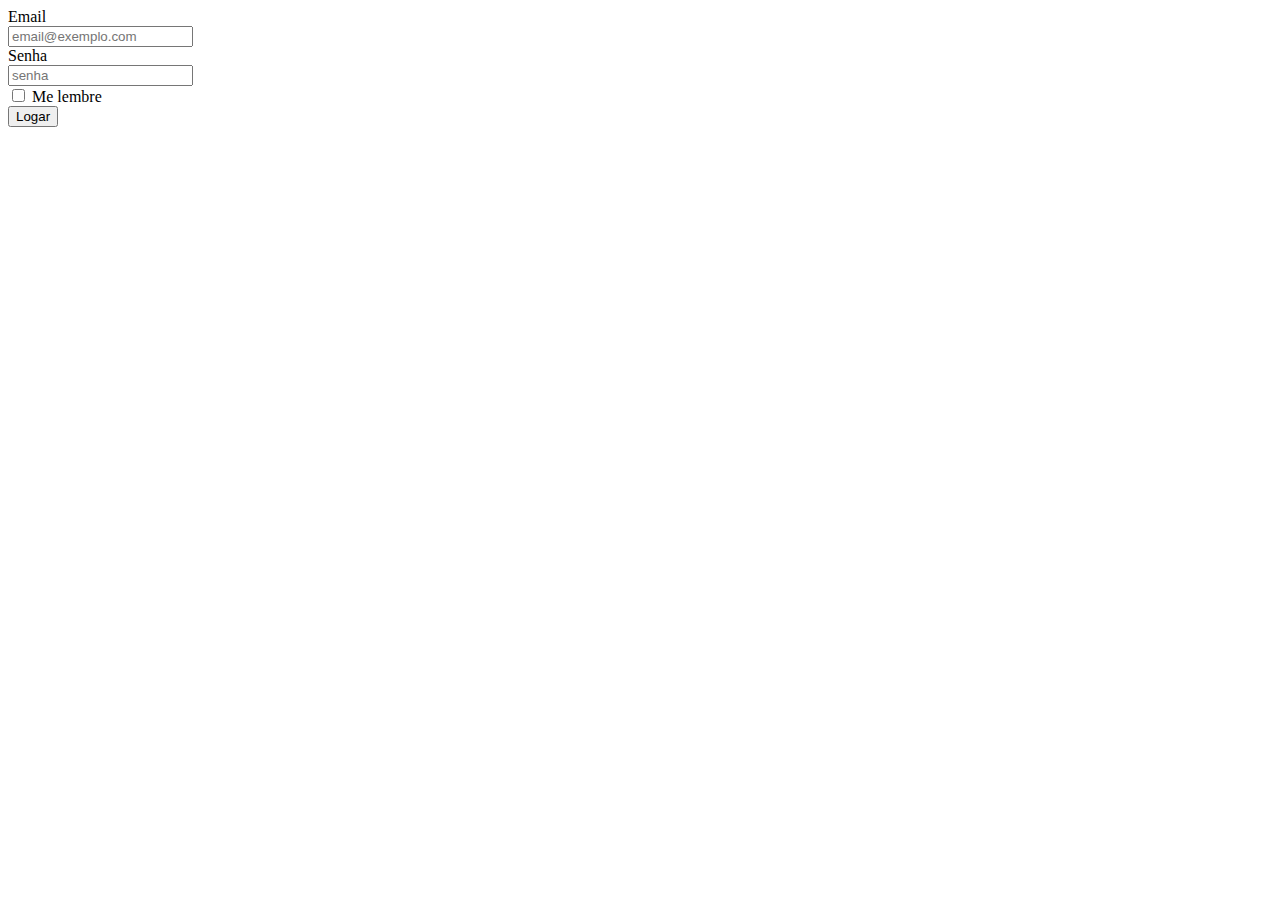
==== Projeto/index.html @ 8d4a678a "Add files via upload" ====
<html>
    <head>
        <link rel="stylesheet" href="https://stackpath.bootstrapcdn.com/bootstrap/4.1.3/css/bootstrap.min.css" integrity="sha384-MCw98/SFnGE8fJT3GXwEOngsV7Zt27NXFoaoApmYm81iuXoPkFOJwJ8ERdknLPMO" crossorigin="anonymous">

        <link  rel="stylesheet" herf="css/styles.css">    
    </head>
    <body>


            <form class="form-horizontal">
                    <div class="form-group">
                      <label for="inputEmail3" class="col-sm-2 control-label">Email</label>
                      <div class="col-sm-10">
                        <input type="email" class="form-control" id="inputEmail3" placeholder="email@exemplo.com">
                      </div>
                    </div>
                    <div class="form-group">
                      <label for="inputPassword3" class="col-sm-2 control-label">Senha</label>
                      <div class="col-sm-10">
                        <input type="password" class="form-control" id="inputPassword3" placeholder="senha">
                      </div>
                    </div>
                    <div class="form-group">
                      <div class="col-sm-offset-2 col-sm-10">
                        <div class="checkbox">
                          <label>
                            <input type="checkbox"> Me lembre
                          </label>
                        </div>
                      </div>
                    </div>
                    <div class="form-group">
                      <div class="col-sm-offset-2 col-sm-10">
                        <button type="submit" class="btn btn-default" onclick="location.href='paginas/caixaEntrada.html'">Logar</button>
                      </div>
                    </div>
                  </form>
        <!--
        <form>
            <h1> Realize o seu login:</h1><br>
            <input type="text" placeholder="E-mail" size="50"> <br>
            <br><input  type="password" placeholder="senha" size="50"> <br>
            <button>Realizar login</button> <br>

            <a>Esqueceu seu e-mail? </a> <br>
            <button>Criar conta</button> 

            <button>Criar conta</button> 
        </form>-->
    </body>

</html>
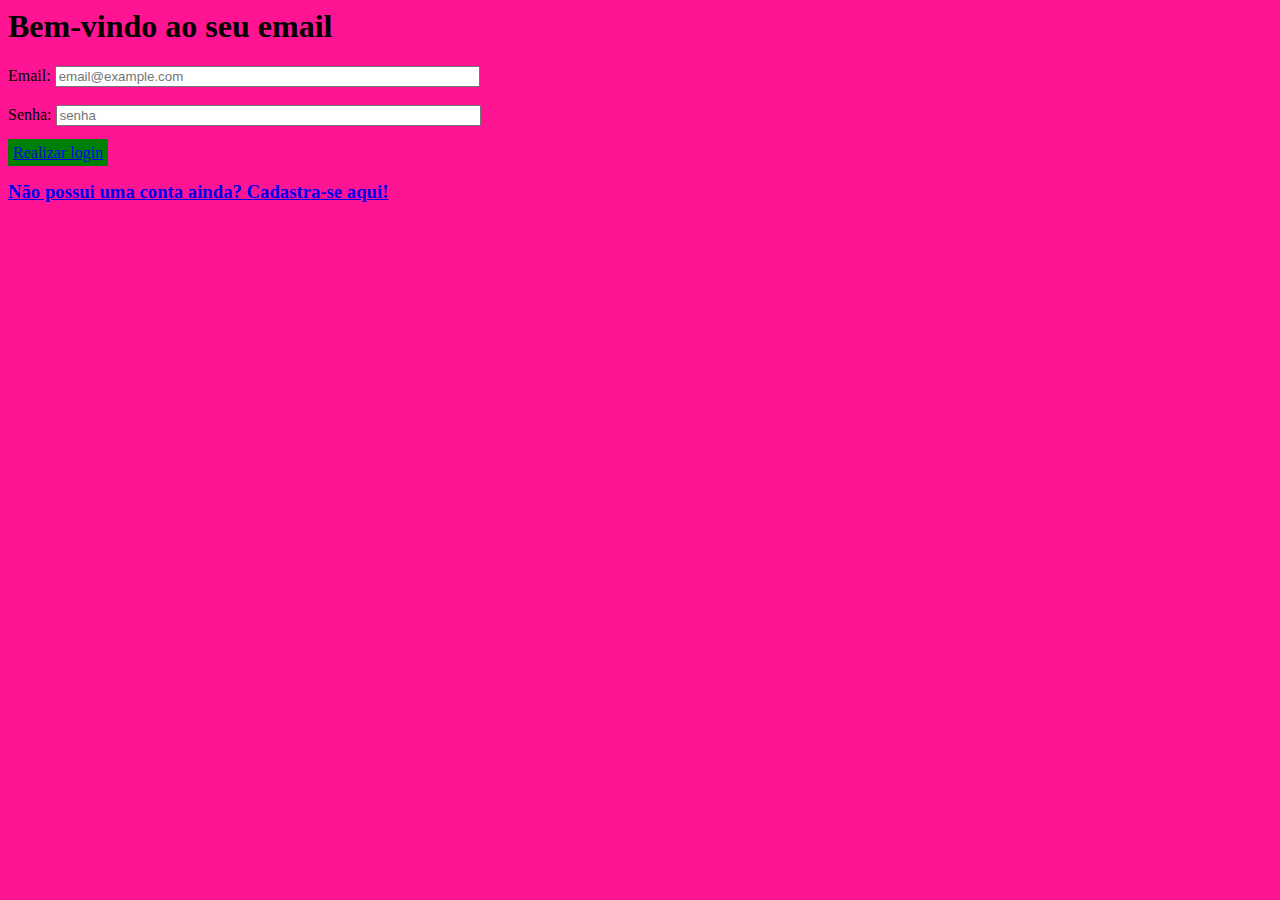
==== commit 0e64b828: "Add files via upload" ====
--- a/Projeto/index.html
+++ b/Projeto/index.html
@@ -2,11 +2,30 @@
     <head>
         <link rel="stylesheet" href="https://stackpath.bootstrapcdn.com/bootstrap/4.1.3/css/bootstrap.min.css" integrity="sha384-MCw98/SFnGE8fJT3GXwEOngsV7Zt27NXFoaoApmYm81iuXoPkFOJwJ8ERdknLPMO" crossorigin="anonymous">
 
-        <link  rel="stylesheet" herf="css/styles.css">    
-    </head>
+        <link  rel="stylesheet" href="css/styles.css">    
+        <script  type="text/javascript"src="https://code.jquery.com/jquery-3.4.1.js"></script>
+        <script  type="text/javascript"src="comportamento/javaScriptIndex.js"></script>
+        
+        <h1>Bem-vindo ao seu email</h1>
+      </head>
     <body>
+      <form>
+       <div> 
+        Email: <input size="50" type="text" placeholder="email@example.com"><br> <br>
+        Senha: <input  size="50" type="password" placeholder="senha">
+      </div>
+      <div>
+        <br>
+        <a id="logar" href="paginas/caixaDeEntrada.html">Realizar login</a>
+      </div>
+      </form>
+      <div>
+        <a href="paginas/realizarCadastro.html"><h3> Não possui uma conta ainda? Cadastra-se aqui!</h3></a>
+      </div>
 
 
+
+<!-- melhor form ate agora
             <form class="form-horizontal">
                     <div class="form-group">
                       <label for="inputEmail3" class="col-sm-2 control-label">Email</label>
@@ -31,10 +50,32 @@
                     </div>
                     <div class="form-group">
                       <div class="col-sm-offset-2 col-sm-10">
-                        <button type="submit" class="btn btn-default" onclick="location.href='paginas/caixaEntrada.html'">Logar</button>
+                         <button  type="submit" class="btn btn-default" >Logar</button>
+                     
                       </div>
                     </div>
                   </form>
+
+-->
+
+
+
+
+
+
+
+
+
+
+
+
+
+
+
+
+
+
+
         <!--
         <form>
             <h1> Realize o seu login:</h1><br>
--- a/Projeto/css/styles.css
+++ b/Projeto/css/styles.css
@@ -0,0 +1,10 @@
+body{
+    background-color: deeppink;
+
+}
+
+#logar{
+
+border: 5px solid green;
+background-color: green;
+}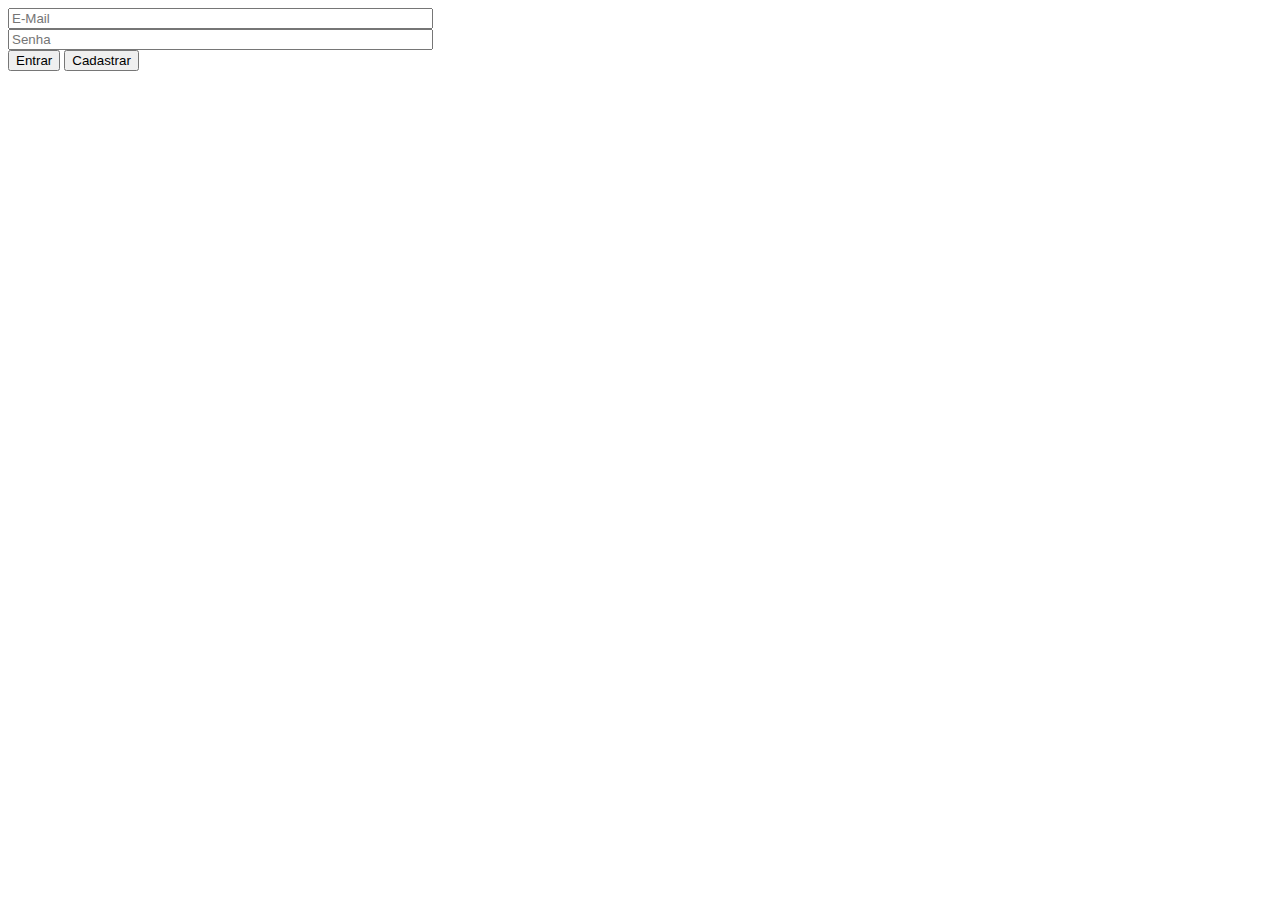
==== commit 3cb14be8: "Atualicação" ====
--- a/Projeto/index.html
+++ b/Projeto/index.html
@@ -1,93 +1,17 @@
 <html>
+
     <head>
-        <link rel="stylesheet" href="https://stackpath.bootstrapcdn.com/bootstrap/4.1.3/css/bootstrap.min.css" integrity="sha384-MCw98/SFnGE8fJT3GXwEOngsV7Zt27NXFoaoApmYm81iuXoPkFOJwJ8ERdknLPMO" crossorigin="anonymous">
+        <meta charset="utf-8">
+        <script src="https://code.jquery.com/jquery-3.4.1.js"></script>
+        <script src="./js/funcoes.js"></script>
+    </head>
 
-        <link  rel="stylesheet" href="css/styles.css">    
-        <script  type="text/javascript"src="https://code.jquery.com/jquery-3.4.1.js"></script>
-        <script  type="text/javascript"src="comportamento/javaScriptIndex.js"></script>
-        
-        <h1>Bem-vindo ao seu email</h1>
-      </head>
     <body>
-      <form>
-       <div> 
-        Email: <input size="50" type="text" placeholder="email@example.com"><br> <br>
-        Senha: <input  size="50" type="password" placeholder="senha">
-      </div>
-      <div>
-        <br>
-        <a id="logar" href="paginas/caixaDeEntrada.html">Realizar login</a>
-      </div>
-      </form>
-      <div>
-        <a href="paginas/realizarCadastro.html"><h3> Não possui uma conta ainda? Cadastra-se aqui!</h3></a>
-      </div>
-
-
-
-<!-- melhor form ate agora
-            <form class="form-horizontal">
-                    <div class="form-group">
-                      <label for="inputEmail3" class="col-sm-2 control-label">Email</label>
-                      <div class="col-sm-10">
-                        <input type="email" class="form-control" id="inputEmail3" placeholder="email@exemplo.com">
-                      </div>
-                    </div>
-                    <div class="form-group">
-                      <label for="inputPassword3" class="col-sm-2 control-label">Senha</label>
-                      <div class="col-sm-10">
-                        <input type="password" class="form-control" id="inputPassword3" placeholder="senha">
-                      </div>
-                    </div>
-                    <div class="form-group">
-                      <div class="col-sm-offset-2 col-sm-10">
-                        <div class="checkbox">
-                          <label>
-                            <input type="checkbox"> Me lembre
-                          </label>
-                        </div>
-                      </div>
-                    </div>
-                    <div class="form-group">
-                      <div class="col-sm-offset-2 col-sm-10">
-                         <button  type="submit" class="btn btn-default" >Logar</button>
-                     
-                      </div>
-                    </div>
-                  </form>
-
--->
-
-
-
-
-
-
-
-
-
-
-
-
-
-
-
-
-
-
-
-        <!--
-        <form>
-            <h1> Realize o seu login:</h1><br>
-            <input type="text" placeholder="E-mail" size="50"> <br>
-            <br><input  type="password" placeholder="senha" size="50"> <br>
-            <button>Realizar login</button> <br>
-
-            <a>Esqueceu seu e-mail? </a> <br>
-            <button>Criar conta</button> 
-
-            <button>Criar conta</button> 
-        </form>-->
+            <input id="tEmail" type="email" size="50" placeholder="E-Mail"/>
+            <br>
+            <input id="tSenha" type="password" size="50" placeholder="Senha"/>
+            <br>
+            <button id="bEntrar" size="50">Entrar</button>
+            <button id="bCadastrar" size="50">Cadastrar</button>
     </body>
-
 </html>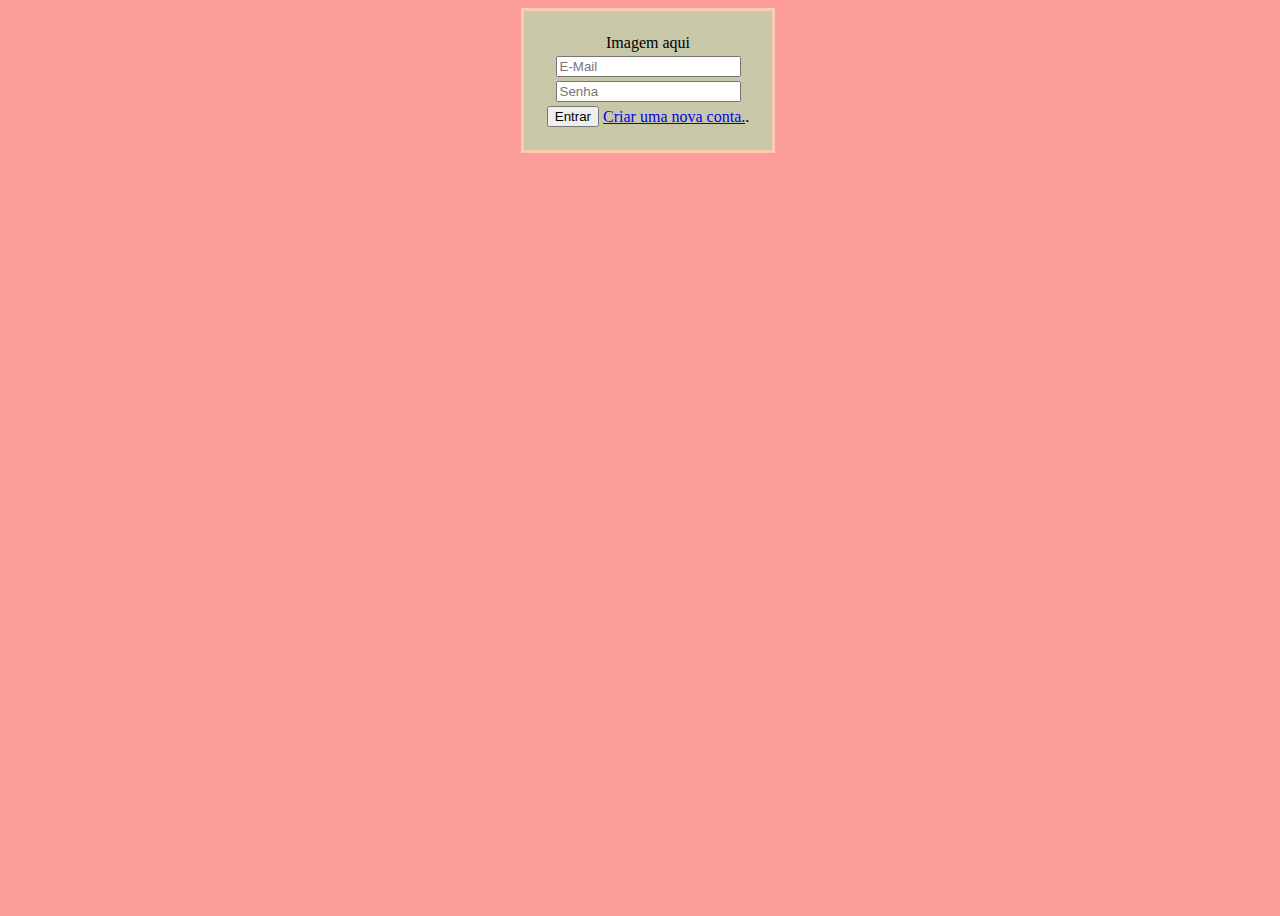
==== commit 87b68084: "Dando uma embelezada" ====
--- a/Projeto/index.html
+++ b/Projeto/index.html
@@ -1,17 +1,37 @@
 <html>
-
     <head>
         <meta charset="utf-8">
         <script src="https://code.jquery.com/jquery-3.4.1.js"></script>
         <script src="./js/funcoes.js"></script>
+        <link rel="stylesheet" type="text/css" href="./css/loguin.css">
     </head>
-
     <body>
-            <input id="tEmail" type="email" size="50" placeholder="E-Mail"/>
-            <br>
-            <input id="tSenha" type="password" size="50" placeholder="Senha"/>
-            <br>
-            <button id="bEntrar" size="50">Entrar</button>
-            <button id="bCadastrar" size="50">Cadastrar</button>
+        <div>
+            <table class="centralizar">
+                <tr>
+                    <td align="center" colspan="2" >
+                        Imagem aqui
+                    </td>
+                </tr>
+                <tr>
+                    <td align="center" colspan="2">
+                        <input id="tEmail" type="email" placeholder="E-Mail"/>
+                    </td>
+                </tr>
+                <tr >
+                    <td align="center" colspan="2">
+                        <input id="tSenha" type="password" placeholder="Senha"/>
+                    </td>
+                </tr>
+                <tr>
+                    <td>
+                        <button id="bEntrar" >Entrar</button>
+                    </td>
+                    <td>
+                        <a href="./paginas/Cadastro.html" >Criar uma nova conta.</a>.
+                    </td>
+                </tr>
+            </table>
+        </div>
     </body>
 </html>--- a/Projeto/css/loguin.css
+++ b/Projeto/css/loguin.css
@@ -0,0 +1,13 @@
+body{
+    width: 100%;
+    height: 100%;
+    background: #FC9D9A;
+}
+
+.centralizar {
+    margin: auto;
+    background: #C8C8A9;
+    border: 3px solid #F9CDAD;
+    padding: 20px;
+  }
+    